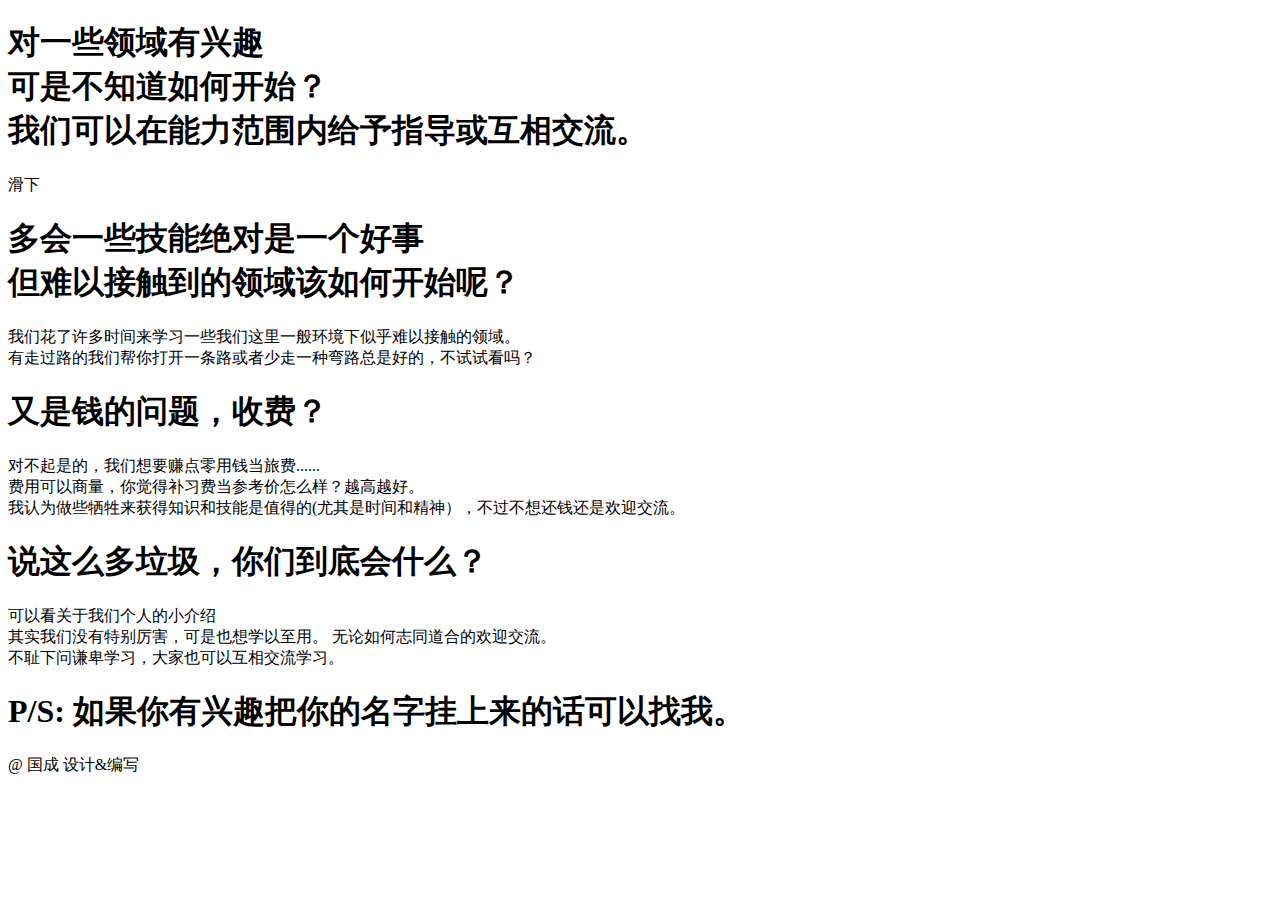
==== dir/intro.html @ 303d3b22 "new design and freamework" ====
<!DOCTYPE html>
<html>
<head>
<meta charset="utf-8">
<meta http-equiv="X-UA-Compatible" content="IE=edge,chrome=1">
  <meta name="viewport" content="width=device-width, initial-scale=1">
  <link rel="stylesheet" type="text/css" href="include/semantic.min.css">
  <link rel="stylesheet" type="text/css" href="include/animate.min.css">
  <link rel="stylesheet" type="text/css" href="scripts/main.css">
  <title>关于我们</title>
</head>

<body>
<a name="aboutus2" id="toprofile2"></a>
<div id="animation">
  <div id="introduction" v-bind:class="intro_class">
  <div class="ui inverted segment cover">
    <div class="ui middle aligned stackable grid container">
      <div class="row centered">
        <h1 class="ui inverted header">对一些领域有兴趣<br>可是不知道如何开始？
          <div class="sub inverted header">我们可以在能力范围内给予指导或互相交流。</div>
        </h1>
      </div>
      <a class="ui inverted centered row">滑下</a>
      </div>
    </div>
  </div>
 
   <div class="ui text container">
    <h1 class="ui header toanim">多会一些技能绝对是一个好事<br>
    但难以接触到的领域该如何开始呢？</h1>
    <p class="toanim">
    我们花了许多时间来学习一些我们这里一般环境下似乎难以接触的领域。<br>有走过路的我们帮你打开一条路或者少走一种弯路总是好的，不试试看吗？
    </p>

    <h1 class="ui header toanim">又是钱的问题，收费？</h1>
    <p class="toanim">
    对不起是的，我们想要赚点零用钱当旅费......<br>费用可以商量，你觉得补习费当参考价怎么样？越高越好。<br>我认为做些牺牲来获得知识和技能是值得的(尤其是时间和精神），不过不想还钱还是欢迎交流。
    </p>

    <h1 class="ui header toanim">说这么多垃圾，你们到底会什么？</h1>
    <p class="toanim">
    可以看关于我们个人的小介绍<br>其实我们没有特别厉害，可是也想学以至用。
    无论如何志同道合的欢迎交流。<br>不耻下问谦卑学习，大家也可以互相交流学习。
    </p>
    <h1 class="ui header toanim">P/S: 如果你有兴趣把你的名字挂上来的话可以找我。</h1>
    <h1></h1>

  </div>
</div>

</div>

<p id="footer" class="ui label huge footertext">@ 国成 设计&编写</p>
<script src="include/jquery-3.2.1.min.js"></script>
<script src="include/jquery.waypoints.min.js"></script>
<script src="scripts/intro.js"></script>
</body>
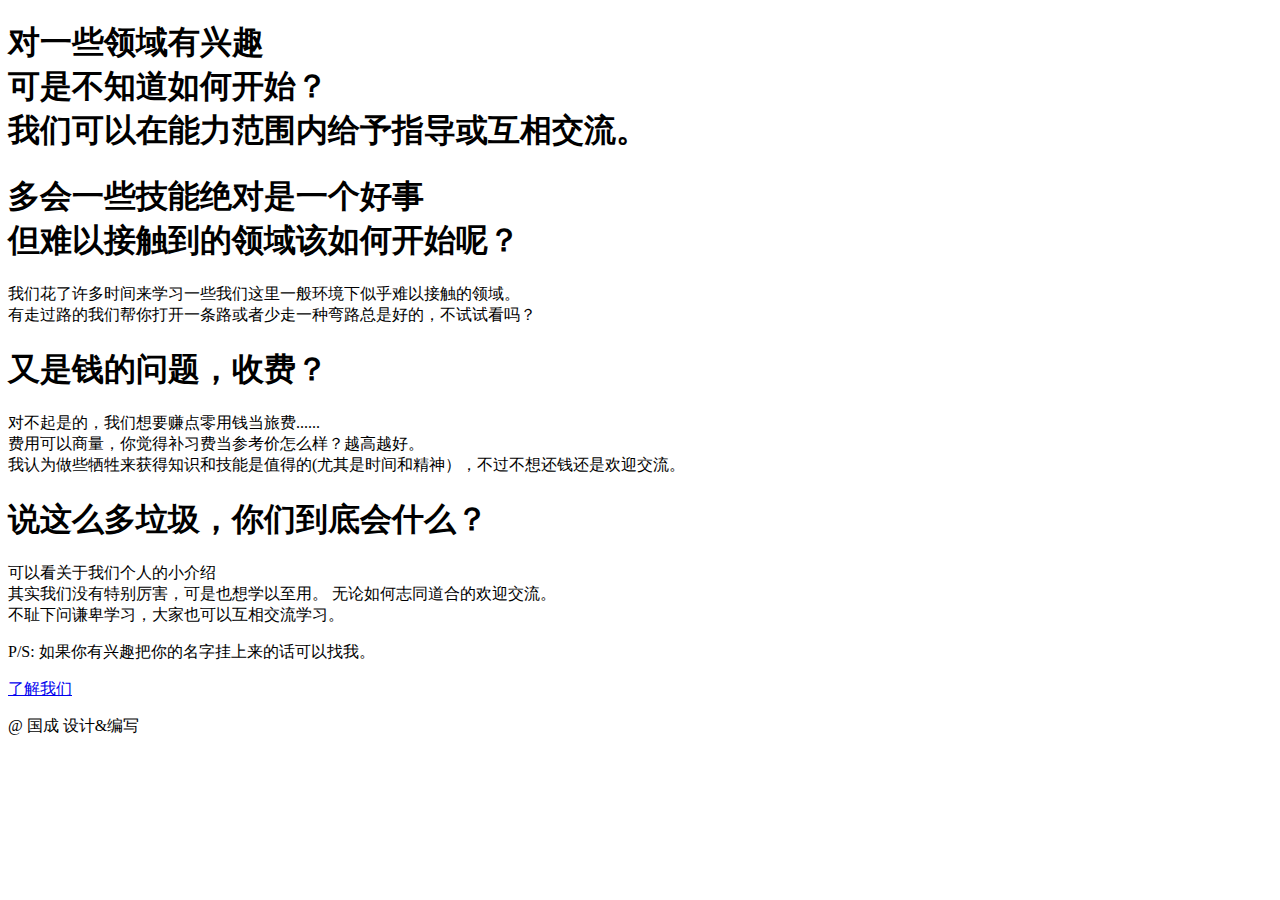
==== commit 05b90fb5: "new design and router reference to url pathname" ====
--- a/dir/intro.html
+++ b/dir/intro.html
@@ -16,12 +16,10 @@
   <div id="introduction" v-bind:class="intro_class">
   <div class="ui inverted segment cover">
     <div class="ui middle aligned stackable grid container">
-      <div class="row centered">
-        <h1 class="ui inverted header">对一些领域有兴趣<br>可是不知道如何开始？
+      <div class="column">
+        <h1 class="ui inverted header centered">对一些领域有兴趣<br>可是不知道如何开始？
           <div class="sub inverted header">我们可以在能力范围内给予指导或互相交流。</div>
         </h1>
-      </div>
-      <a class="ui inverted centered row">滑下</a>
       </div>
     </div>
   </div>
@@ -43,9 +41,8 @@
     可以看关于我们个人的小介绍<br>其实我们没有特别厉害，可是也想学以至用。
     无论如何志同道合的欢迎交流。<br>不耻下问谦卑学习，大家也可以互相交流学习。
     </p>
-    <h1 class="ui header toanim">P/S: 如果你有兴趣把你的名字挂上来的话可以找我。</h1>
-    <h1></h1>
-
+    <p class="ui header">P/S: 如果你有兴趣把你的名字挂上来的话可以找我。</p>
+    <a class="ui blue basic button" href="aboutus">了解我们</a>
   </div>
 </div>
 
